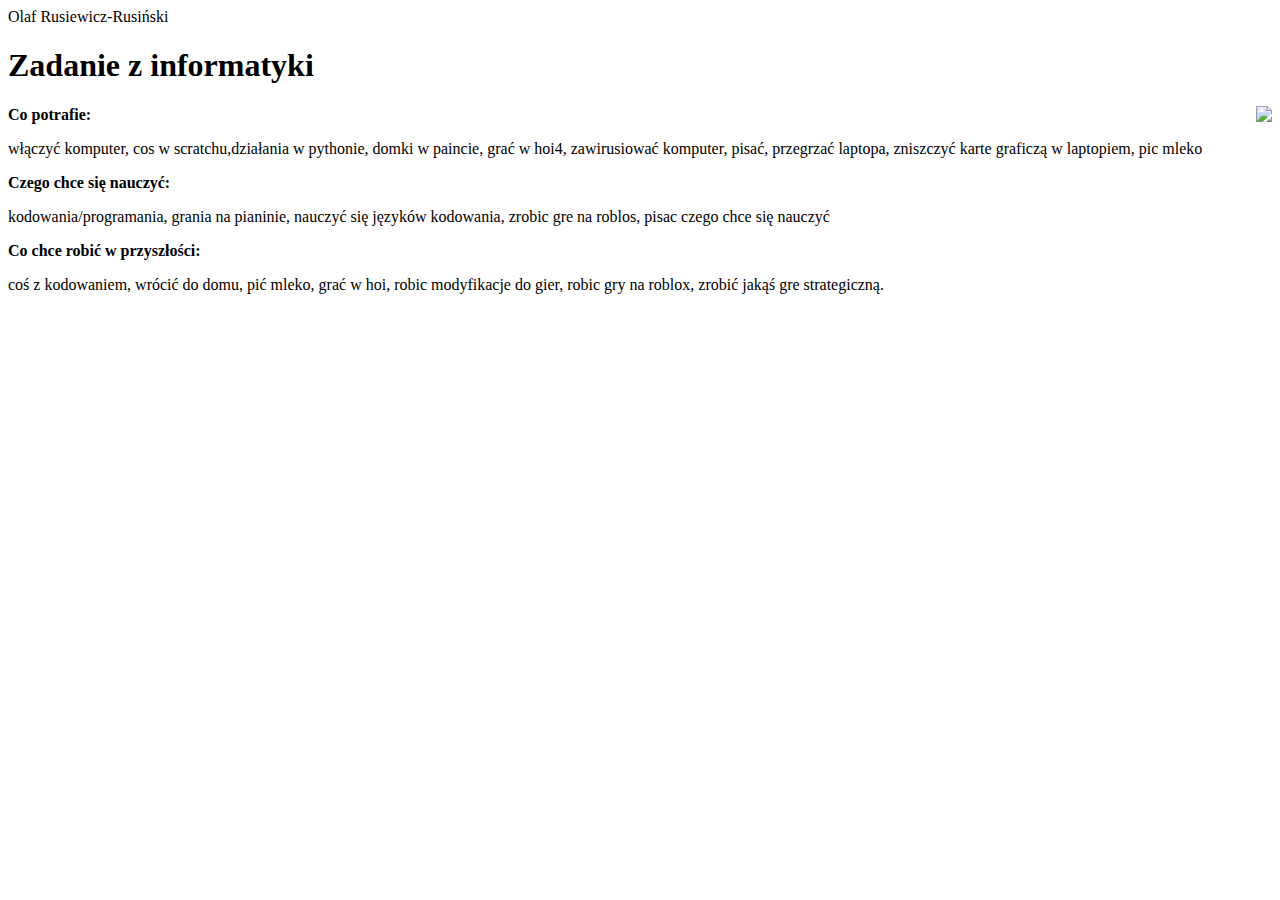
==== index.html @ 09547a25 "Update and rename index2.html to index.html" ====
<!DOCTYPE html>
<html>
<head>
    <meta charset="UTF-8" />
    <title>title</title>
</head>
<body>
    Olaf Rusiewicz-Rusiński <h1> 

   <h1>Zadanie z informatyki</h1>
   
   <img src="madry.jpg" align="right">

   <p> <b>Co potrafie:</b> <p> 

   <p> włączyć komputer, cos w scratchu,działania w pythonie, domki w paincie, grać w hoi4, zawirusiować komputer, pisać, przegrzać laptopa, zniszczyć karte graficzą w laptopiem, pic mleko</p>

    <p><b>Czego chce się nauczyć:</b> </p>  

    </p>kodowania/programania, grania na pianinie, nauczyć się języków kodowania, zrobic gre na roblos, pisac czego chce się nauczyć</p>

    <p> <b>Co chce robić w przyszłości:</b> </p>

    <p>coś z kodowaniem, wrócić do domu, pić mleko, grać w hoi, robic modyfikacje do gier, robic gry na roblox, zrobić jakąś gre strategiczną.</p>



  
</body>
</html>
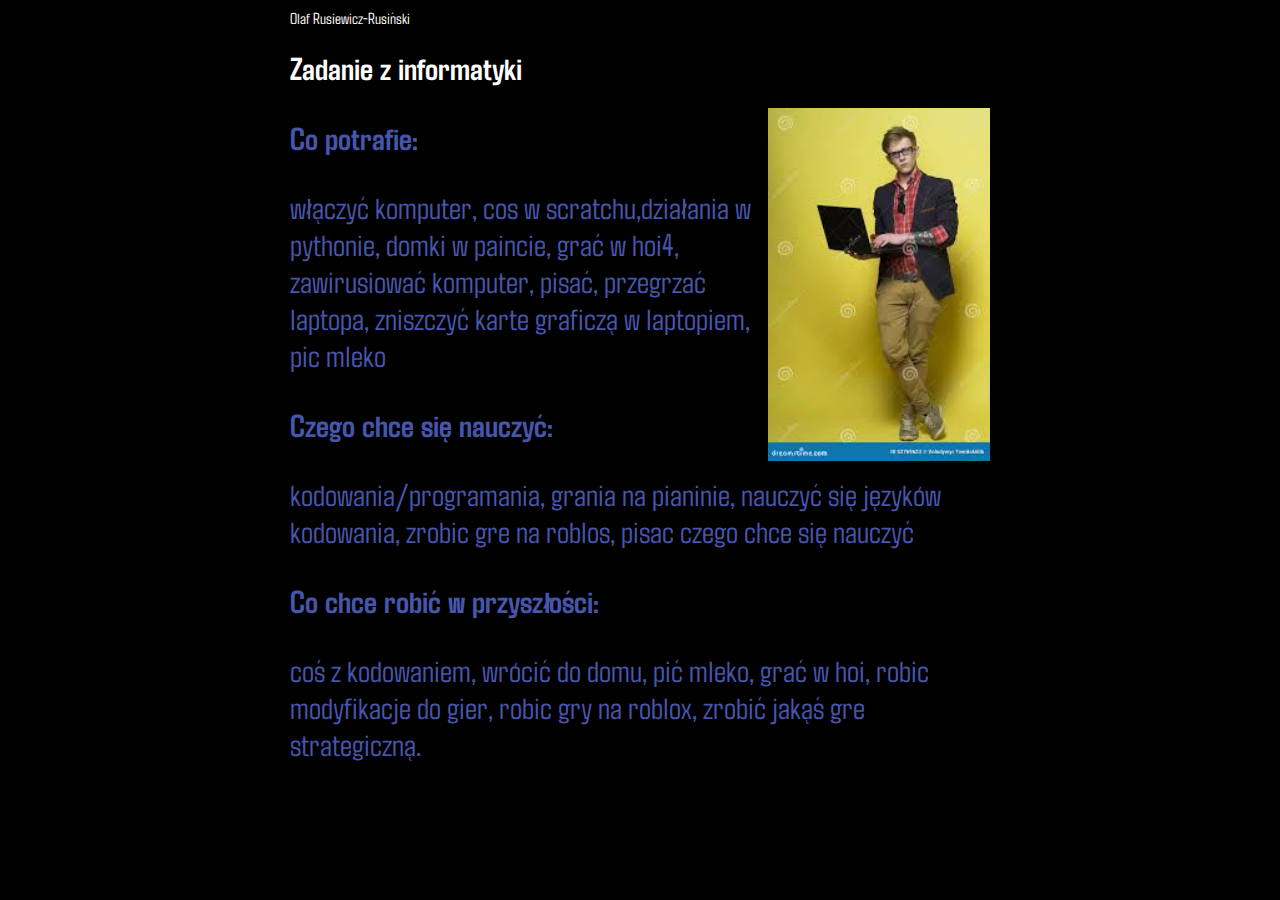
==== commit 95458a8a: "Add files via upload" ====
--- a/index.html
+++ b/index.html
@@ -3,9 +3,19 @@
 <head>
     <meta charset="UTF-8" />
     <title>title</title>
+    <link rel="stylesheet" href="style.css">
+    <link rel="preconnect" href="https://fonts.googleapis.com">
+    <link rel="preconnect" href="https://fonts.gstatic.com" crossorigin>
+    <link href="https://fonts.googleapis.com/css2?family=Agdasima:wght@400;700&display=swap" rel="stylesheet">
 </head>
 <body>
+    <div>
+
+     
+
     Olaf Rusiewicz-Rusiński <h1> 
+
+
 
    <h1>Zadanie z informatyki</h1>
    
@@ -13,18 +23,19 @@
 
    <p> <b>Co potrafie:</b> <p> 
 
-   <p> włączyć komputer, cos w scratchu,działania w pythonie, domki w paincie, grać w hoi4, zawirusiować komputer, pisać, przegrzać laptopa, zniszczyć karte graficzą w laptopiem, pic mleko</p>
+    <p class="agdasima-regular"></p>
+         <p> włączyć komputer, cos w scratchu,działania w pythonie, domki w paincie, grać w hoi4, zawirusiować komputer, pisać, przegrzać laptopa, zniszczyć karte graficzą w laptopiem, pic mleko</p>
 
     <p><b>Czego chce się nauczyć:</b> </p>  
 
-    </p>kodowania/programania, grania na pianinie, nauczyć się języków kodowania, zrobic gre na roblos, pisac czego chce się nauczyć</p>
+    <p>kodowania/programania, grania na pianinie, nauczyć się języków kodowania, zrobic gre na roblos, pisac czego chce się nauczyć</p>
 
     <p> <b>Co chce robić w przyszłości:</b> </p>
 
     <p>coś z kodowaniem, wrócić do domu, pić mleko, grać w hoi, robic modyfikacje do gier, robic gry na roblox, zrobić jakąś gre strategiczną.</p>
 
+</div>
 
 
-  
 </body>
-</html>
+</html>--- a/style.css
+++ b/style.css
@@ -0,0 +1,34 @@
+p{
+    color:rgb(71, 86, 173);
+    font-size:xx-large;
+}
+body{
+    color: rgb(255, 255, 255);
+    background-color: rgb(0, 0, 0);
+    font-family: "Agdasima";
+}
+
+img{
+    width: 222px;
+    border:1110px;
+}
+
+div{max-width: 700px;
+margin: auto;
+}
+
+.agdasima-regular {
+    font-family: "Agdasima", sans-serif;
+    font-weight: 400;
+    font-style: normal;
+  }
+  
+  .agdasima-bold {
+    font-family: "Agdasima", sans-serif;
+    font-weight: 700;
+    font-style: normal;
+  }
+  
+  
+
+    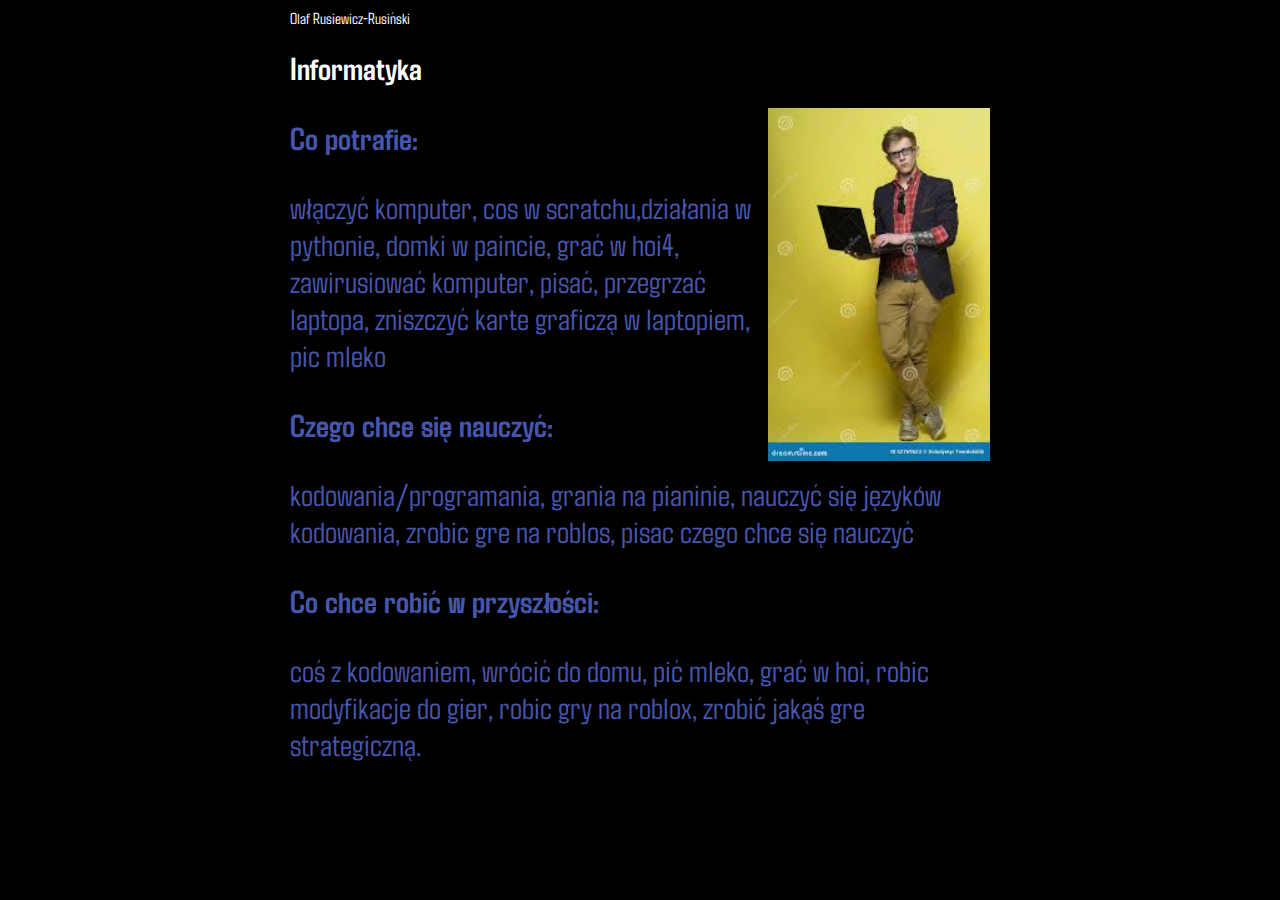
==== commit 8aa98b23: "Add files via upload" ====
--- a/index.html
+++ b/index.html
@@ -17,7 +17,7 @@
 
 
 
-   <h1>Zadanie z informatyki</h1>
+   <h1>Informatyka</h1>
    
    <img src="madry.jpg" align="right">
 
